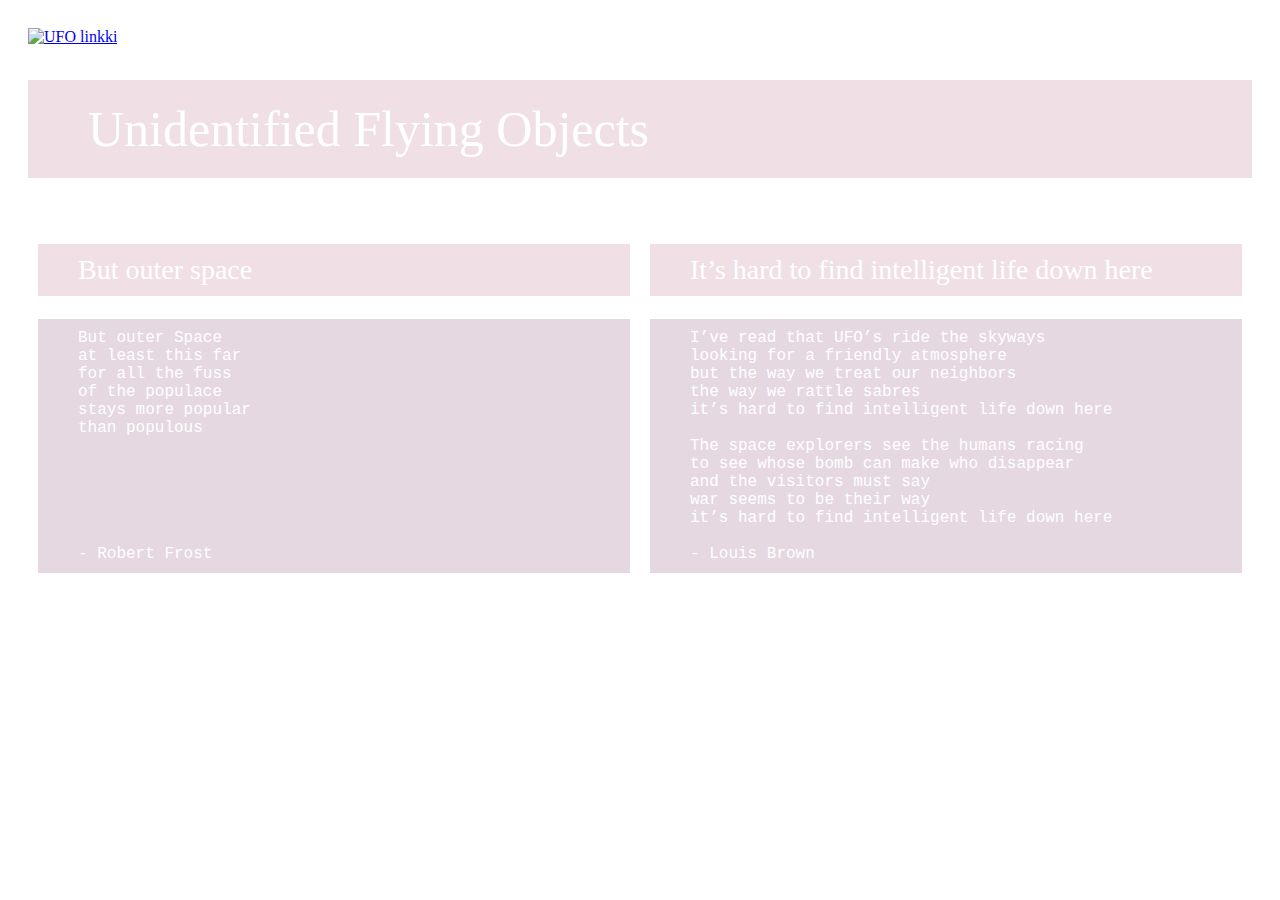
==== second.html @ 35a22309 "Update second.html" ====
<!DOCTYPE html>
<html>
	<html lang="en">
    <head>
    <link rel="stylesheet" href="styles.css">
    <title>UFO's</title>
    <style>
        </style>
</head>
    <body>
<a href="https://peppisusanna.github.io/space/">
<img alt="UFO linkki" src="https://peppiruokonen.w3spaces.com/images/ufo01.png" width="100" height="40">
</a>
        <h1>Unidentified Flying Objects</h1>
        <div class="row">
  <div class="column">
    <h2>But outer space</h2>
    <p>But outer Space<br/>
    at least this far<br/>
    for all the fuss<br/>
    of the populace<br/>
    stays more popular<br/>
    than populous
    <br/><br/><br/><br/><br/><br/>
    <br/>
    - Robert Frost</p>
  </div>
  <div class="column">
    <h2>It’s hard to find intelligent life down here</h2>
    <p>I’ve read that UFO’s ride the skyways<br/>
looking for a friendly atmosphere<br/>
but the way we treat our neighbors<br/>
the way we rattle sabres<br/>
it’s hard to find intelligent life down here<br/>
<br/>
The space explorers see the humans racing<br/>
to see whose bomb can make who disappear<br/>
and the visitors must say<br/>
war seems to be their way<br/>
it’s hard to find intelligent life down here<br/><br/>
      - Louis Brown</p>
  </div>
</div>
        <br/>
        <div class="progress-bar-striped">
			<div style="width: 50%;"><b>50%</b></div>
		</div>
    </body>
</html>
---- styles.css ----
* {
  box-sizing: border-box;
}
.column {
  float: left;
  width: 50%;
  padding: 10px;
  height: 600px;
}
        body {
            background-image:url(https://peppiruokonen.w3spaces.com/images/space-pink.jpg);
            background-size: 100%;
          padding: 20px;
        }
        h1 {
            font-family: brush script mt;
            font-weight: lighter;
            font-size: 50px;
            color: white;
            background-color: rgba(179, 101, 123, 20%);
            padding: 20px;
            padding-left: 60px;
        }
        p {
            font-family: courier;
            font-size:16px;
            color: white;
            background-color: rgba(126, 62, 107, 20%);
            padding: 10px;
            padding-left: 40px;
        }
        h2 {
            font-family: brush script mt;
            font-weight: lighter;
            font-size: 28px;
            color: white;
            background-color: rgba(179, 101, 123, 20%);
            padding: 10px;
            padding-left: 40px; 
        }
.progress-bar-striped {
				overflow: hidden;
				height: 20px;
				margin-bottom: 20px;
				background-color: rgba(102, 80, 33,70%);
				border-radius: 4px;
				-webkit-box-shadow: inset 0 1px 2px rgba(0, 0, 0, 0.1);
				-moz-box-shadow: inset 0 1px 2px rgba(0, 0, 0, 0.1);
				box-shadow: inset 0 1px 2px rgba(0, 0, 0, 0.1);
			}
			.progress-bar-striped > div {
				background-image: linear-gradient(45deg, rgba(255, 255, 255, 0.15) 25%, transparent 25%, transparent 50%, rgba(255, 255, 255, 0.15) 50%, rgba(255, 255, 255, 0.15) 75%, transparent 75%, transparent);
				background-size: 40px 40px;
				float: left;
				width: 0%;
				height: 100%;
				font-size: 12px;
				line-height: 20px;
				color: #ffffff;
				text-align: center;
				-webkit-box-shadow: inset 0 -1px 0 rgba(0, 0, 0, 0.15);
				-moz-box-shadow: inset 0 -1px 0 rgba(0, 0, 0, 0.15);
				box-shadow: inset 0 -1px 0 rgba(0, 0, 0, 0.15);
				-webkit-transition: width 3s ease;
				-moz-transition: width 3s ease;
				-o-transition: width 3s ease;
				transition: width 3s ease;
				animation: progress-bar-stripes 2s linear infinite;
				background-color: #fcb928;
			}
			.progress-bar-striped p{
				margin: 0;
			}
			
			@keyframes progress-bar-stripes {

				0% {
					background-position: 40px 0;
				}
				100% {
					background-position: 0 0;
				}
			}
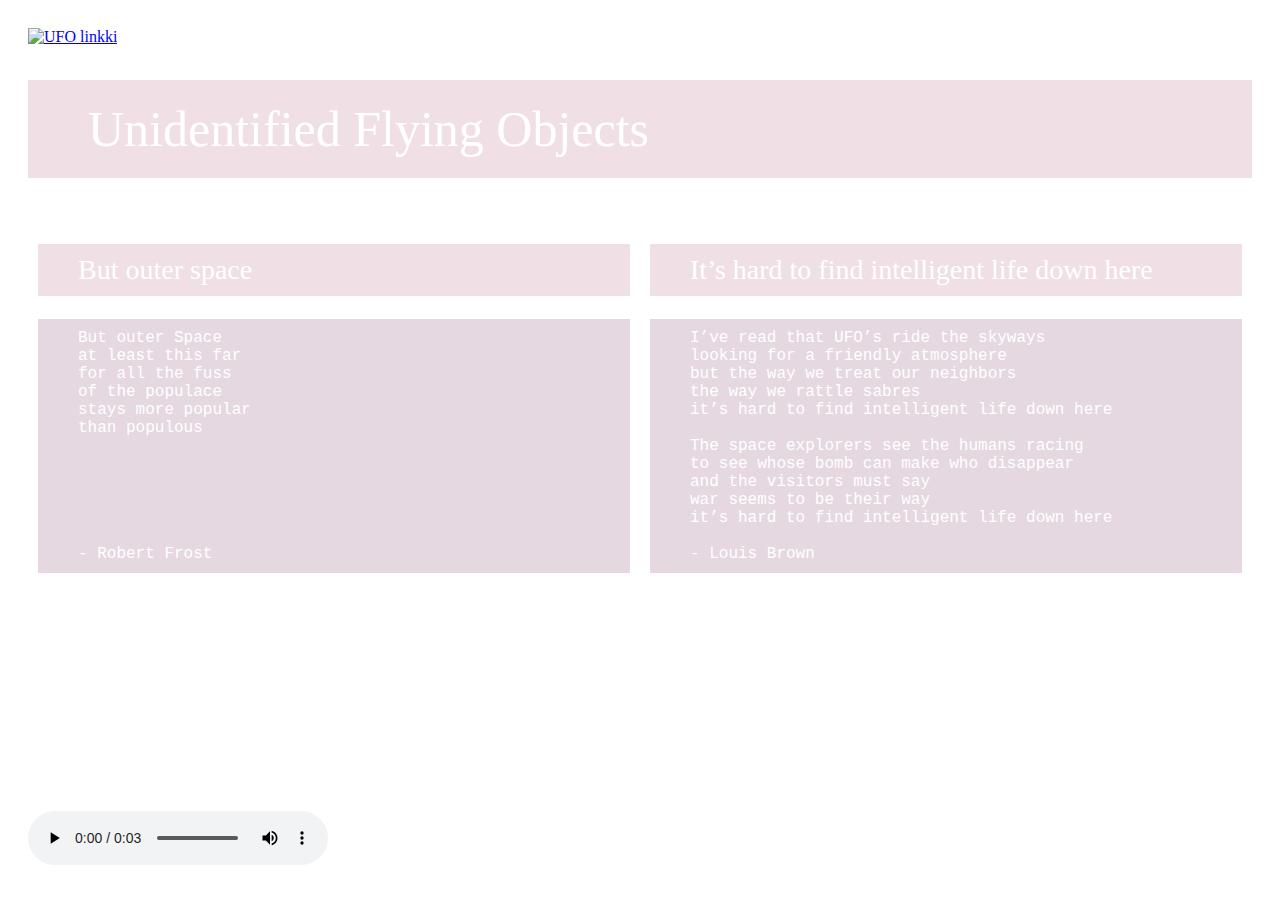
==== commit 388ce84d: "Update second.html" ====
--- a/second.html
+++ b/second.html
@@ -1,7 +1,7 @@
 <!DOCTYPE html>
-<html>
-	<html lang="en">
+<html lang="en">
     <head>
+<meta charset="UTF-8">
     <link rel="stylesheet" href="styles.css">
     <title>UFO's</title>
     <style>
@@ -45,5 +45,8 @@
         <div class="progress-bar-striped">
 			<div style="width: 50%;"><b>50%</b></div>
 		</div>
+	    <audio controls autoplay>
+  <source src="https://peppisusanna.github.io/space/crazy.mp3" type="audio/mpeg">
+</audio>
     </body>
 </html>
